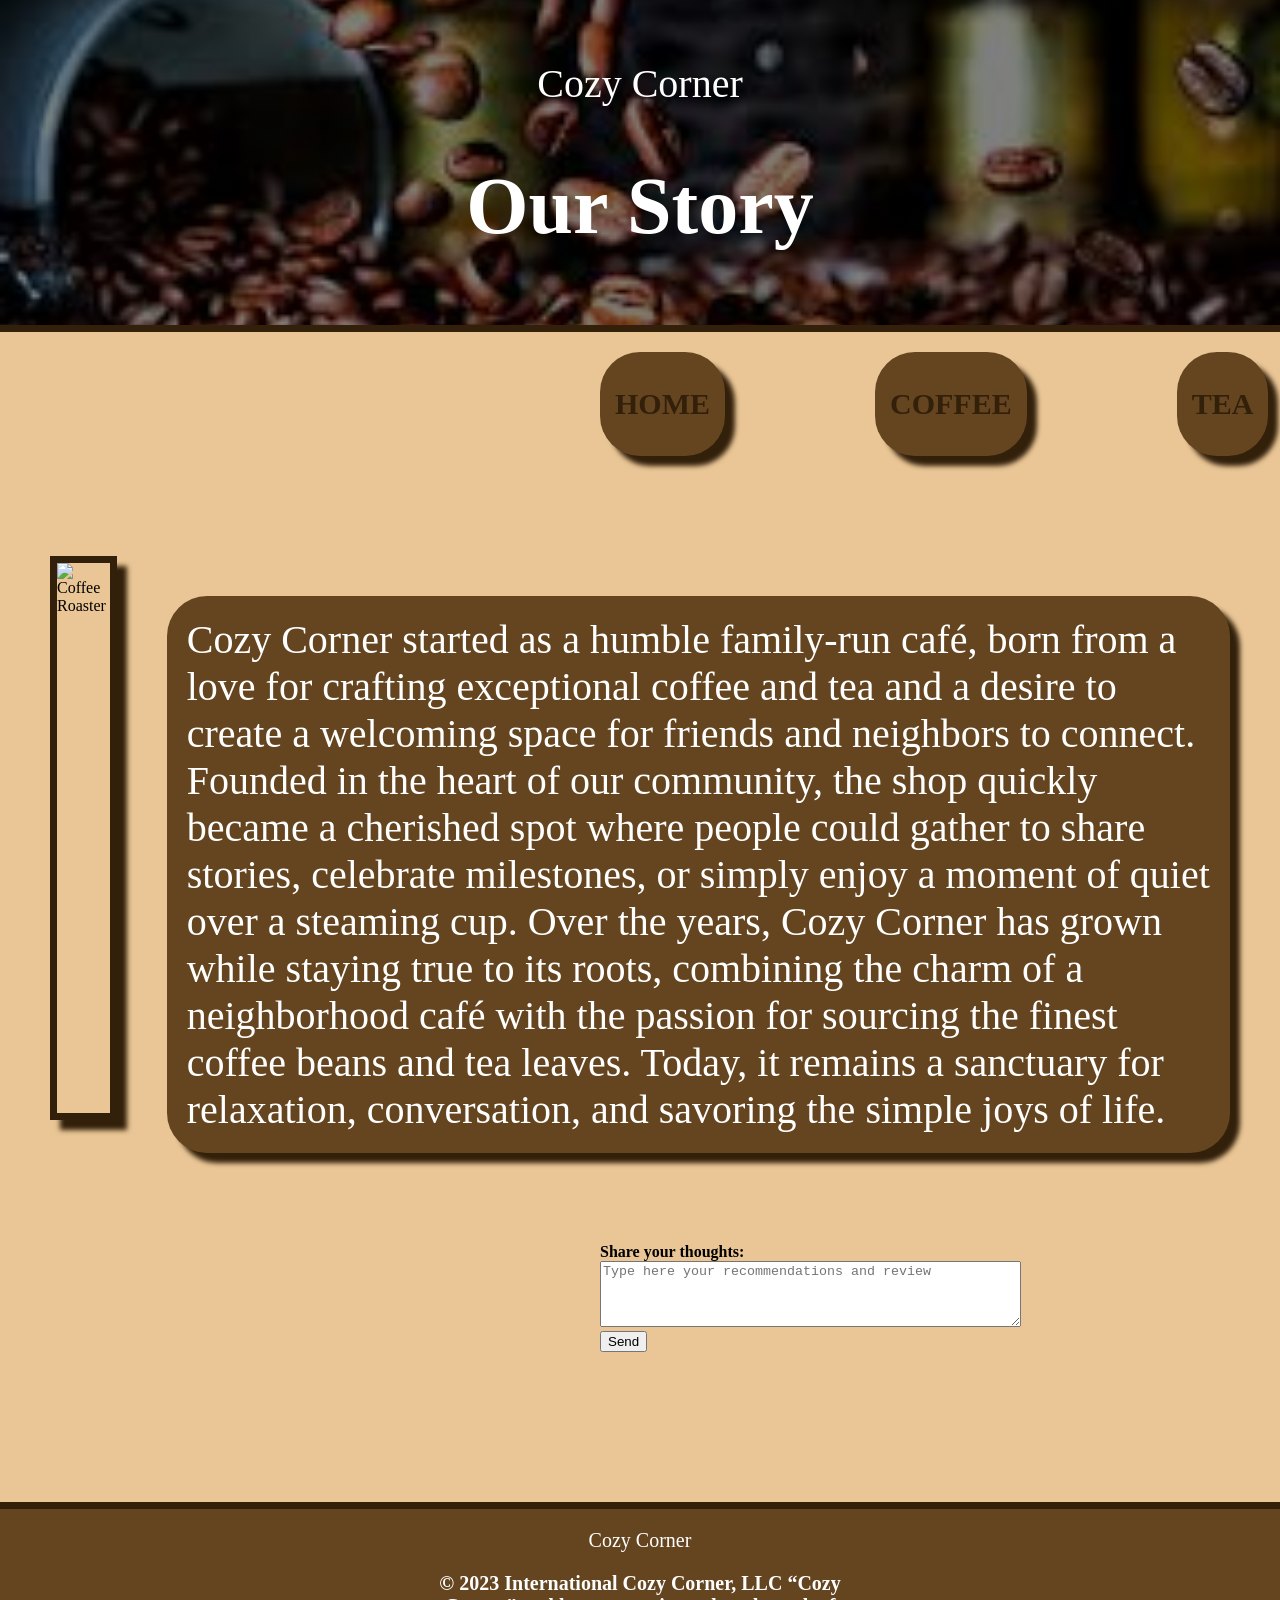
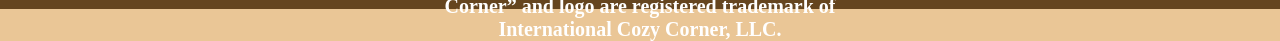
==== aboutus.html @ 4e4f1ed2 "Add files via upload" ====
<!DOCTYPE html>
<html lang="en">
<head>
    <meta charset="UTF-8">
    <meta name="viewport" content="width=device-width, initial-scale=1.0">
    <link rel="stylesheet" href="aboutus.css">
    <title>Cozy Corner</title>
</head>
<body>
    <header>
        <div class="topnav">
            <div class="text">
                <p>Cozy Corner</p>
                <h1>Our Story</h1>
            </div>
        </div>
    </header>
    <main>
        <div class="link">
            <a href="coffeetea.html" target="_self"><h2>HOME</h2></a>
            <a href="shopc.html" target="_self"><h2>COFFEE</h2></a>
            <a href="shopt.html" target="_self"><h2>TEA</h2></a>
        </div>
        <div class="content">
            <img src="Images/Coffee Roaster.jpg" alt="Coffee Roaster">
            <p>
                Cozy Corner started as a humble family-run café, born from a love for crafting exceptional coffee and tea and a desire to create a welcoming space for friends and neighbors to connect. Founded in the heart of our community, the shop quickly became a cherished spot where people could gather to share stories, celebrate milestones, or simply enjoy a moment of quiet over a steaming cup. Over the years, Cozy Corner has grown while staying true to its roots, combining the charm of a neighborhood café with the passion for sourcing the finest coffee beans and tea leaves. Today, it remains a sanctuary for relaxation, conversation, and savoring the simple joys of life.
            </p>
        </div>
        <div class="reviewbox">
            <form>
                <label for="review"><b>Share your thoughts:</b></label>
                <br>
                <textarea id="review" name="review" rows="4" cols="50" placeholder="Type here your recommendations and review"></textarea>
                <br>
                <input type="submit" name="submit" value="Send">
            </form>
        </div>
    </main>
    <footer>
        <div class="footer">
            <p>Cozy Corner</p>
            <p><b>
                © 2023 International Cozy Corner, LLC “Cozy Corner” and logo are registered trademark of International Cozy Corner, LLC.
            </p></b>
        </div>
    </footer>
</body>
</html>
---- aboutus.css ----
body {
    background-color: rgb(234, 198, 150);
    margin: 0%;
}
.topnav {
    position: relative;
    background-image: linear-gradient(rgba(0, 0, 0, 0.5), rgba(0, 0, 0, 0.5)), url(Coffeebackg.jpg);
    background-repeat: no-repeat;
    background-position: center;
    background-size: cover;
    border-bottom: 7px solid rgb(50, 32, 11);
    animation-name: topnavani;
    animation-duration: 1.5s;
    animation-fill-mode: forwards;
}
@keyframes topnavani {
    from {
        top:-400px;
    }
    to {
        top:0px;
    }
}
.text {
    font-size: 40px;
    text-align: center;
    color: white;
    padding: 20px;
}
.link {
    display: flex;
    flex-direction: row;
    margin-inline: 600px;
    margin-top: 20px;
    animation-name: contentani;
    animation-duration: 2s;
    animation-timing-function: cubic-bezier(0.95,0.04,0.17,0.72);
    animation-fill-mode: forwards;
}
.link a {
    background-color: rgb(101, 69, 31);
    font-size: 20px;
    color: rgb(50, 32, 11);
    padding: 10px 15px;
    margin-right: 150px;
    border: none;
    border-radius: 40px;
    box-shadow: 10px 10px 5px rgb(50, 32, 11);
    text-decoration: none;
    transition: transform .2s;
}
.link a:hover {
    transform: scale(1.2);
    color: rgb(31, 69, 41);
    background-color: rgb(112, 127, 65);
}
.content {
    display: flex;
    flex-direction: row;
    margin-top: 100px;
    margin-inline: 50px;
    animation-name: contentani;
    animation-duration: 2s;
    animation-timing-function: cubic-bezier(0.95,0.04,0.17,0.72);
    animation-fill-mode: forwards;
}
@keyframes contentani {
    from {
        opacity: 0;
    }
    to {
        opacity: 1;
    }
}
.content img {
    margin-right: 50px;
    width: 550px;
    height: 550px;
    border: 7px solid rgb(50, 32, 11);
    box-shadow: 10px 10px 5px rgb(50, 32, 11);
    transition: transform .5s;
}
.content img:hover {
    transform: scale(1.1);
}
.content p {
    background-color: rgb(101, 69, 31);
    color: white;
    font-size: 40px;
    padding: 20px;
    border: none;
    border-radius: 40px;
    box-shadow: 10px 10px 5px rgb(50, 32, 11);;
}
.reviewbox {
    margin-left: 600px;
    margin-top: 50px;
    animation-name: contentani;
    animation-duration: 2s;
    animation-timing-function: cubic-bezier(0.95,0.04,0.17,0.72);
    animation-fill-mode: forwards;
}
.comment {
    font-size: 20px;
    color: white;
    width: 500px;
    height: 150px;
    padding: 10px;
    background-color: rgb(101, 69, 31);
}
.footer {
    position: absolute;
    background-color: rgb(101, 69, 31);
    border-top: 7px solid rgb(50, 32, 11);
    margin-top: 150px;
    padding-inline: 408px;
    height: 100px;
}
.footer p {
    color: white;
    font-size: 20px;
    text-align: center;
}
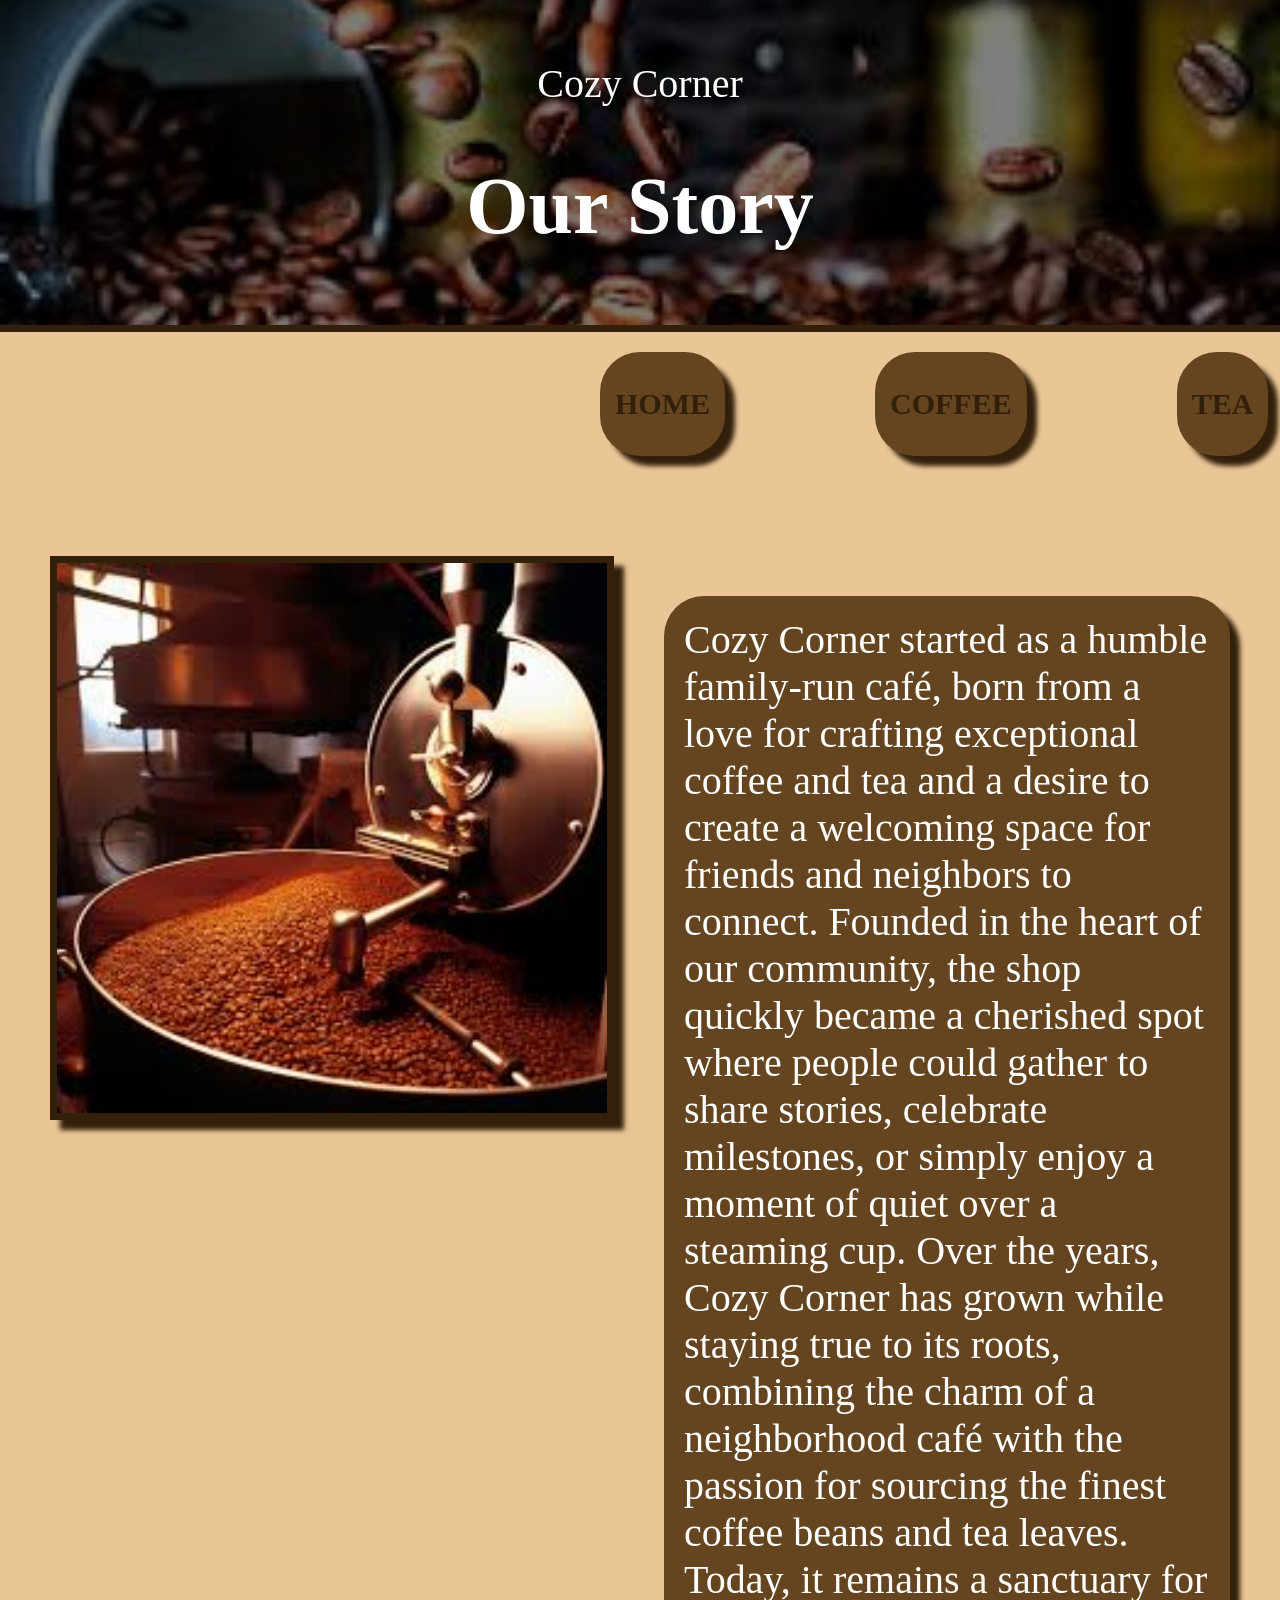
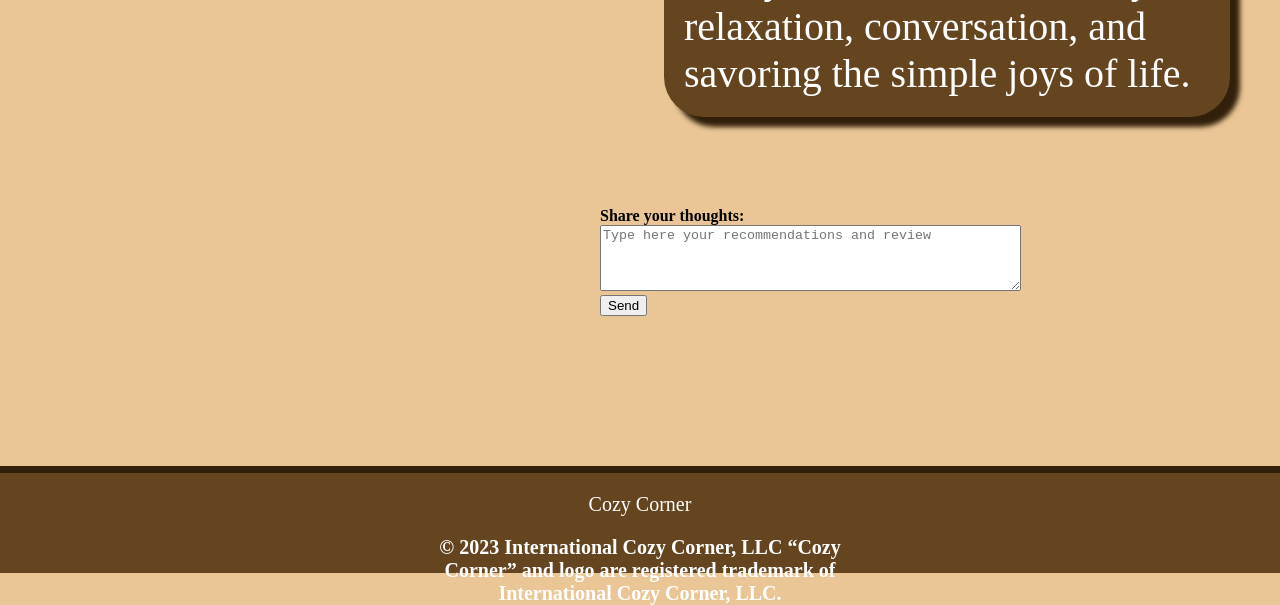
==== commit beaff8fa: "fix: renaming of files" ====
--- a/aboutus.html
+++ b/aboutus.html
@@ -17,12 +17,12 @@
     </header>
     <main>
         <div class="link">
-            <a href="coffeetea.html" target="_self"><h2>HOME</h2></a>
+            <a href="index.html" target="_self"><h2>HOME</h2></a>
             <a href="shopc.html" target="_self"><h2>COFFEE</h2></a>
             <a href="shopt.html" target="_self"><h2>TEA</h2></a>
         </div>
         <div class="content">
-            <img src="Images/Coffee Roaster.jpg" alt="Coffee Roaster">
+            <img src="Coffee Roaster.jpg" alt="Coffee Roaster">
             <p>
                 Cozy Corner started as a humble family-run café, born from a love for crafting exceptional coffee and tea and a desire to create a welcoming space for friends and neighbors to connect. Founded in the heart of our community, the shop quickly became a cherished spot where people could gather to share stories, celebrate milestones, or simply enjoy a moment of quiet over a steaming cup. Over the years, Cozy Corner has grown while staying true to its roots, combining the charm of a neighborhood café with the passion for sourcing the finest coffee beans and tea leaves. Today, it remains a sanctuary for relaxation, conversation, and savoring the simple joys of life.
             </p>
@@ -46,4 +46,4 @@
         </div>
     </footer>
 </body>
-</html>+</html>
